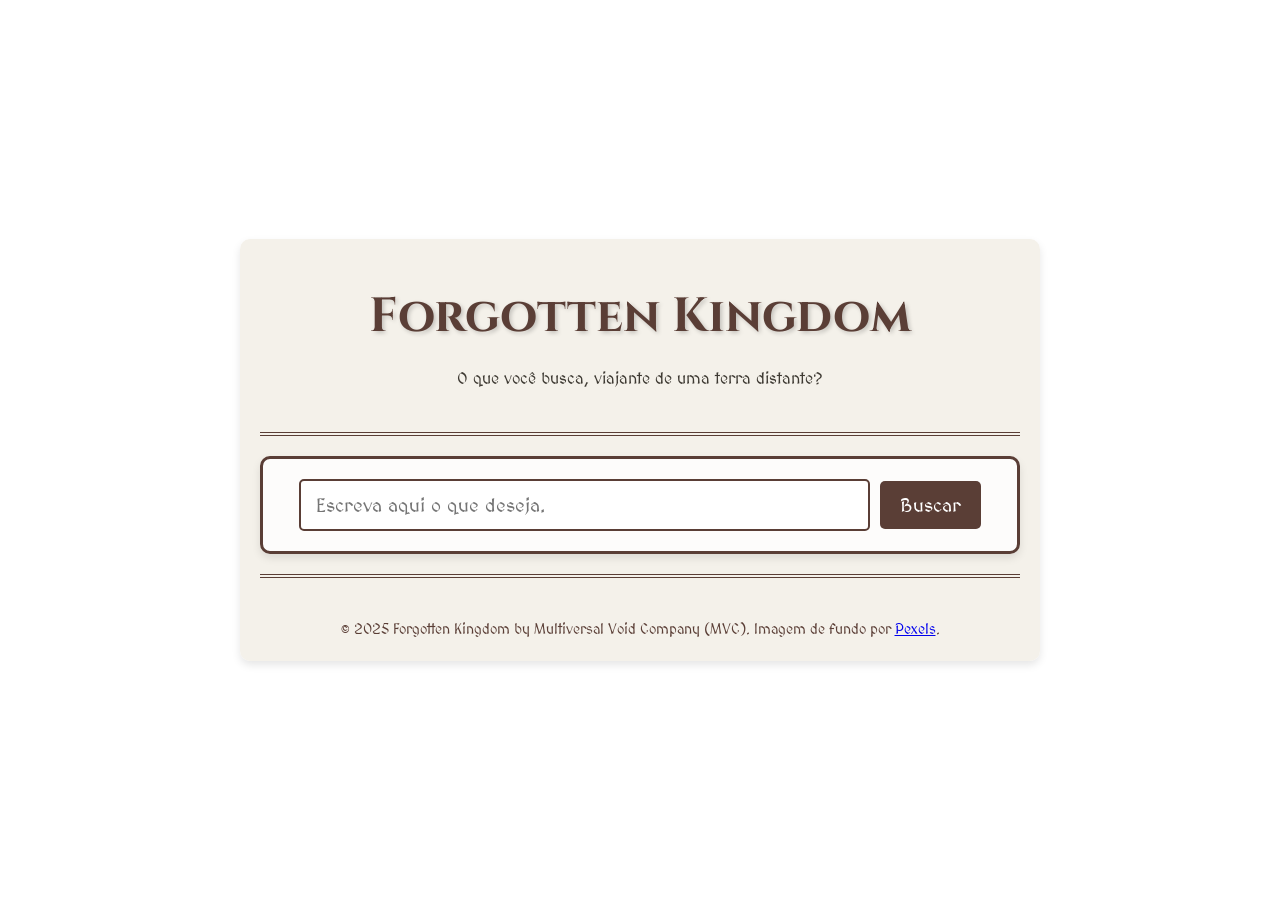
==== index.html @ d58d1e18 "Rename ForgottenKingdom.html to index.html" ====
<html lang="pt"><head>
  <meta charset="UTF-8">
  <meta name="viewport" content="width=device-width, initial-scale=1">
  <title>Forgotten Kingdom</title>
  <!-- Google Fonts para fontes com estilo antigo -->
  <link href="https://fonts.googleapis.com/css2?family=Cinzel:wght@700&amp;family=MedievalSharp&amp;display=swap" rel="stylesheet">
  <link rel="stylesheet" href="estilos.css" />
  </head>
<body>
  <div class="overlay">
    <header>
      <h1>Forgotten Kingdom</h1>
      <p>O que você busca, viajante de uma terra distante?</p>
    </header>

    <div class="decorative-border"></div>

    <div class="search-box">
      <form action="https://www.google.com/search" method="get" target="_blank">
        <input type="text" name="q" placeholder="Escreva aqui o que deseja.">
        <input type="submit" value="Buscar">
      </form>
    </div>

    <div class="decorative-border"></div>

    <footer>
      <p>© 2025 Forgotten Kingdom by Multiversal Void Company (MVC). Imagem de fundo por <a href="https://www.pexels.com/pt-br/foto/13089555/">Pexels</a>.</p>
    </footer>

  </div>


</body></html>
---- estilos.css ----
* {
      margin: 0;
      padding: 0;
      box-sizing: border-box;
    }
    body {
      font-family: 'MedievalSharp', cursive;
      background: url('https://images.pexels.com/photos/13089555/pexels-photo-13089555.jpeg') no-repeat center center fixed;
      background-size: cover;
      color: #3e3a33;
      line-height: 1.6;
      display: flex;
      justify-content: center;
      align-items: center;
      min-height: 100vh;
    }
    .overlay {
      background: rgba(244, 241, 233, 0.95);
      padding: 20px;
      width: 100%;
      max-width: 800px;
      display: flex;
      flex-direction: column;
      justify-content: center;
      align-items: center;
      border-radius: 10px;
      box-shadow: 0 4px 8px rgba(0,0,0,0.1);
    }
    header {
      text-align: center;
      padding: 20px 0;
    }
    header h1 {
      font-family: 'Cinzel', serif;
      font-size: 3em;
      margin-bottom: 10px;
      color: #5a3e36;
      text-shadow: 2px 2px 4px rgba(0,0,0,0.2);
    }
    .search-box {
      width: 100%;
      padding: 20px;
      background: rgba(255,255,255,0.8);
      border: 3px solid #5a3e36;
      border-radius: 10px;
      box-shadow: 0 4px 8px rgba(0,0,0,0.1);
      text-align: center;
    }
    .search-box input[type="text"] {
      width: 80%;
      padding: 12px 15px;
      font-size: 1.2em;
      border: 2px solid #5a3e36;
      border-radius: 5px;
      font-family: 'MedievalSharp', cursive;
      margin-right: 5px;
    }
    .search-box input[type="submit"] {
      padding: 12px 20px;
      font-size: 1.2em;
      background: #5a3e36;
      color: #fff;
      border: none;
      border-radius: 5px;
      cursor: pointer;
      font-family: 'MedievalSharp', cursive;
    }
    .decorative-border {
      border-top: 4px double #5a3e36;
      width: 100%;
      margin: 20px 0;
    }
    footer {
      text-align: center;
      margin-top: 20px;
      font-size: 0.9em;
      color: #5a3e36;
    }
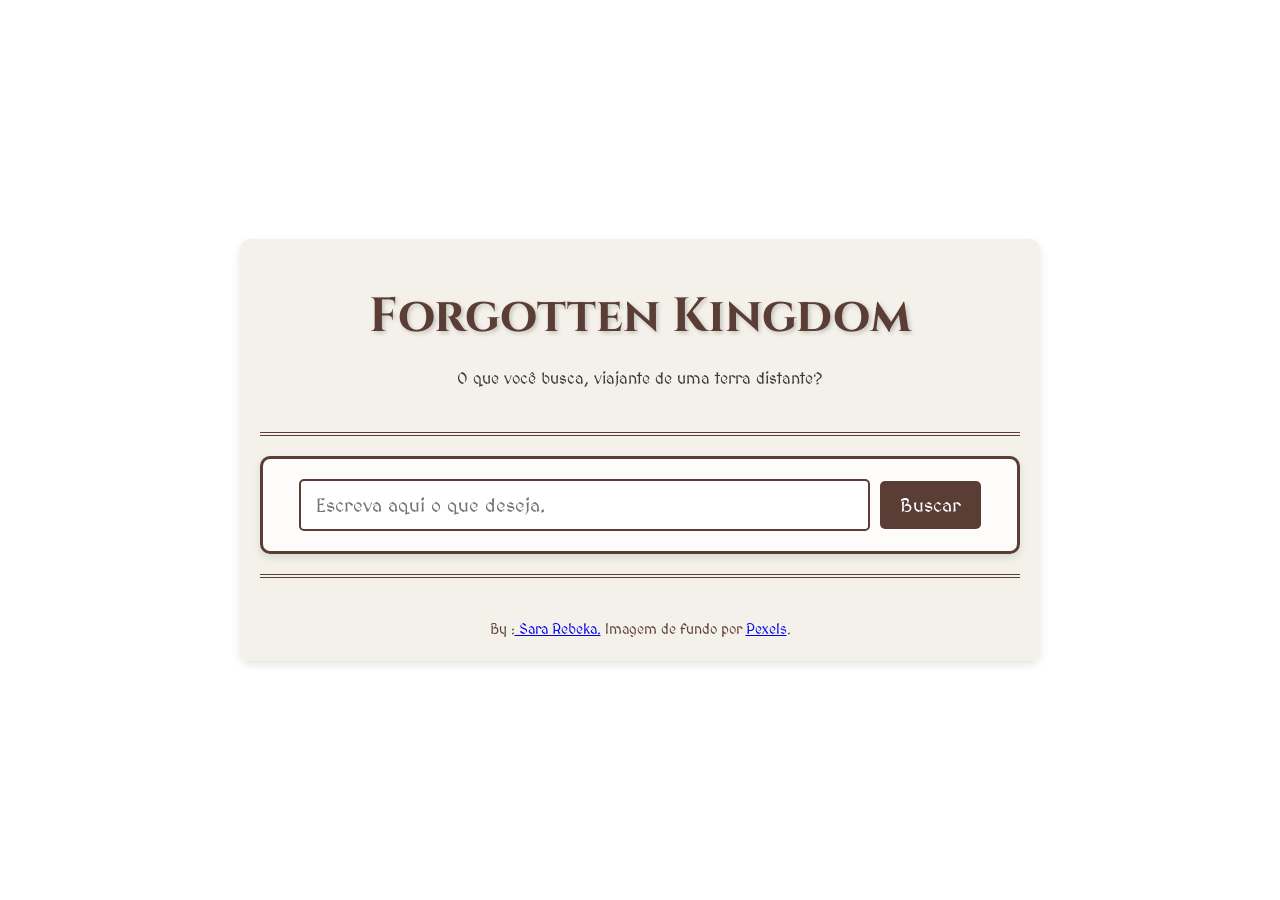
==== commit 694ffd1e: "Update index.html" ====
--- a/index.html
+++ b/index.html
@@ -25,7 +25,7 @@
     <div class="decorative-border"></div>
 
     <footer>
-      <p>© 2025 Forgotten Kingdom by Multiversal Void Company (MVC). Imagem de fundo por <a href="https://www.pexels.com/pt-br/foto/13089555/">Pexels</a>.</p>
+      <p>By :<a href="https://sararebeka.github.io/Sasotsu-D.-Sara/"> Sara Rebeka.</a> Imagem de fundo por <a href="https://www.pexels.com/pt-br/foto/13089555/">Pexels</a>.</p>
     </footer>
 
   </div>
